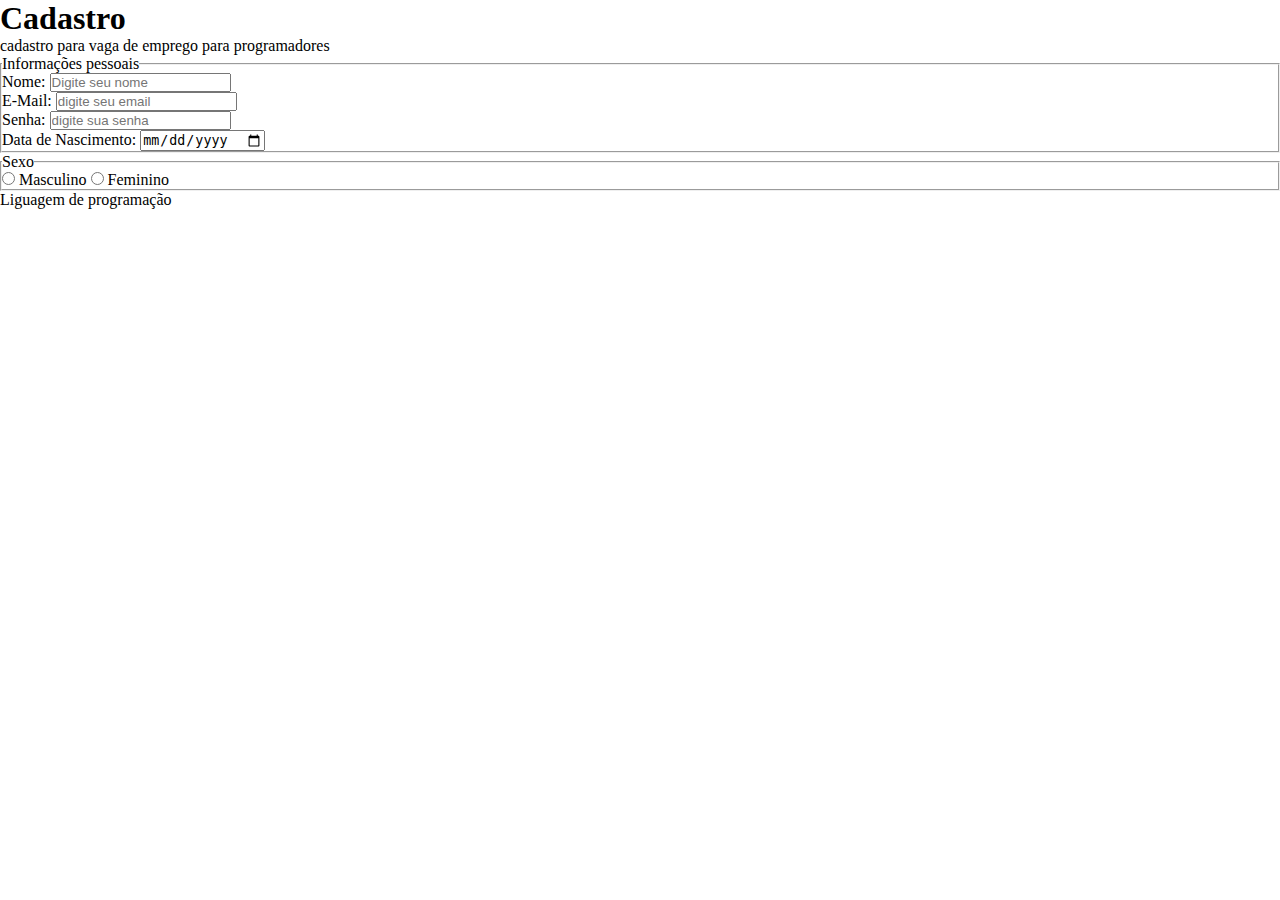
==== meus-projetos/projt02/index.html @ ec7e20f2 "Initial commit" ====
<!DOCTYPE html>
<html lang="en">
<head>
    <meta charset="UTF-8">
    <meta http-equiv="X-UA-Compatible" content="IE=edge">
    <meta name="viewport" content="width=device-width, initial-scale=1.0">
    <title>Formúlario</title>
    <link rel="stylesheet" href="style.css">
</head>
<body>
    <header>
        <h1>
                Cadastro
        </h1>
        <p>
                cadastro para vaga de emprego para programadores
        </p>
    </header>
    <form action="" autocomplete="off">
        <fieldset> 
            <legend>
                Informações pessoais
            </legend>
            <div>
                <label for="nome">Nome:</label>
                <input type="text" name="nome" id="nome" required placeholder="Digite seu nome">
            </div>
            <div>
                <label for="email">E-Mail:</label>
                <input type="email" name="email" id="email" required placeholder="digite seu email">
            </div>
            <div>
                <label for="senha">Senha:</label>
                <input type="password" name="senha" id="senha" required placeholder="digite sua senha">
            </div>
            <div>
                <label for="idade">Data de Nascimento:</label>
                <input type="date" name="idade" id="idade" required>
            </div>
        </fieldset>
        <fieldset>
            <legend>
                    Sexo
            </legend>
             <input type="radio" name="sexo" id="semas">
             <label for="smas">Masculino</label>

             <input type="radio" name="sexo" id="sefem">
             <label for="sfem">Feminino</label>
        </fieldset>
        <label for="">Liguagem de programação</label>
        <section>
            
        </section>
    </form>
</body>
</html>
---- meus-projetos/projt02/style.css ----
* {
    padding: 0px;
    margin: 0px;
}
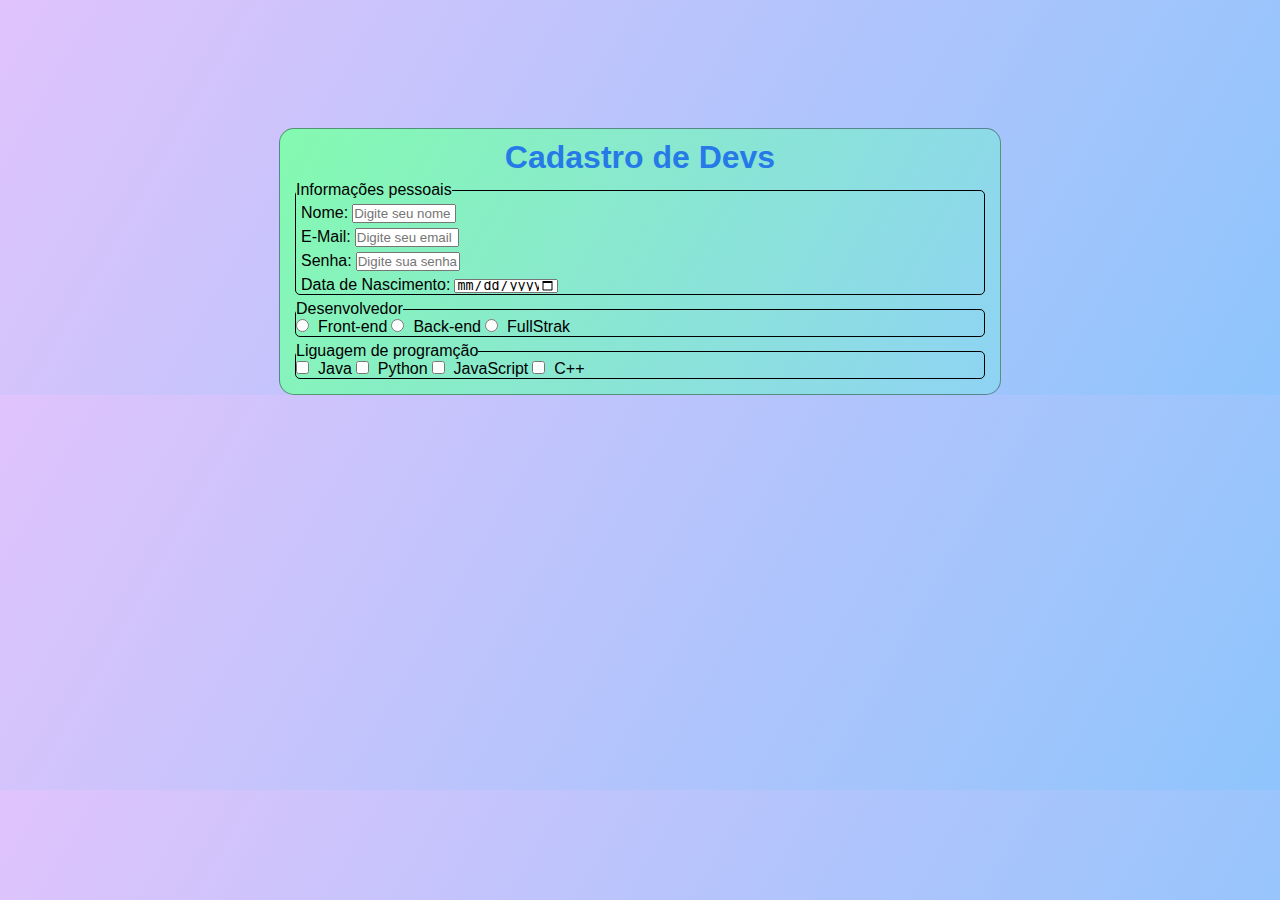
==== commit 58658213: "Update index.html" ====
--- a/meus-projetos/projt02/index.html
+++ b/meus-projetos/projt02/index.html
@@ -8,15 +8,11 @@
     <link rel="stylesheet" href="style.css">
 </head>
 <body>
-    <header>
+    <form action="" autocomplete="off">
+
         <h1>
-                Cadastro
-        </h1>
-        <p>
-                cadastro para vaga de emprego para programadores
-        </p>
-    </header>
-    <form action="" autocomplete="off">
+             Cadastro de Devs
+         </h1>
         <fieldset> 
             <legend>
                 Informações pessoais
@@ -27,11 +23,11 @@
             </div>
             <div>
                 <label for="email">E-Mail:</label>
-                <input type="email" name="email" id="email" required placeholder="digite seu email">
+                <input type="email" name="email" id="email" required placeholder="Digite seu email">
             </div>
             <div>
                 <label for="senha">Senha:</label>
-                <input type="password" name="senha" id="senha" required placeholder="digite sua senha">
+                <input type="password" name="senha" id="senha" required placeholder="Digite sua senha">
             </div>
             <div>
                 <label for="idade">Data de Nascimento:</label>
@@ -40,18 +36,32 @@
         </fieldset>
         <fieldset>
             <legend>
-                    Sexo
+                    Desenvolvedor
             </legend>
-             <input type="radio" name="sexo" id="semas">
-             <label for="smas">Masculino</label>
+             <input type="radio" name="dev" id="front">
+             <label for="front">Front-end</label>
 
-             <input type="radio" name="sexo" id="sefem">
-             <label for="sfem">Feminino</label>
+             <input type="radio" name="dev" id="back">
+             <label for="sfem">Back-end</label>
+
+             <input type="radio" name="dev" id="fulls">
+             <label for="fulls">FullStrak</label>
         </fieldset>
-        <label for="">Liguagem de programação</label>
-        <section>
-            
-        </section>
-    </form>
+        <fieldset>
+            <legend>
+                    Liguagem de programção 
+            </legend>
+            <input type="checkbox" name="java" id="java">
+            <label for="java">Java</label>
+
+            <input type="checkbox" name="python" id="python">
+            <label for="python">Python</label>
+
+            <input type="checkbox" name="js" id="js">
+            <label for="js">JavaScript</label>
+
+            <input type="checkbox" name="c++" id="c++">
+            <label for="c++">C++</label>
+        </fieldset>
 </body>
 </html>--- a/meus-projetos/projt02/style.css
+++ b/meus-projetos/projt02/style.css
@@ -1,4 +1,53 @@
 * {
     padding: 0px;
     margin: 0px;
-}+}
+
+body {
+    background-image: linear-gradient(120deg, #e0c3fc 0%, #8ec5fc 100%);
+}
+
+form {
+    background-image: linear-gradient(120deg, #84fab0 0%, #8fd3f4 100%);
+    max-width: 700px;
+    min-width: 300px;
+    margin: auto;
+    border: 1px solid #00000063;
+    border-radius: 15px;
+    padding: 10px;
+    margin-top: 10%;
+}
+
+fieldset {
+    border: 1px solid #000000;
+    border-radius: 5px;
+    margin: 5px;
+}
+
+fieldset legend {
+    font-family: Verdana, Geneva, Tahoma, sans-serif;
+    
+}
+
+form h1 {
+    font-family: 'Segoe UI', Tahoma, Geneva, Verdana, sans-serif;
+    text-align: center;
+    color: #267ae7;
+}
+
+form label {
+    font-family: 'Franklin Gothic Medium', 'Arial Narrow', Arial, sans-serif;
+    padding-left:5px;
+}
+
+form div {
+    padding-top: 5px;
+}
+
+#nome, #senha, #email, #idade {
+    width: 100px;
+}
+
+#idade {
+    height: 10px;
+}
